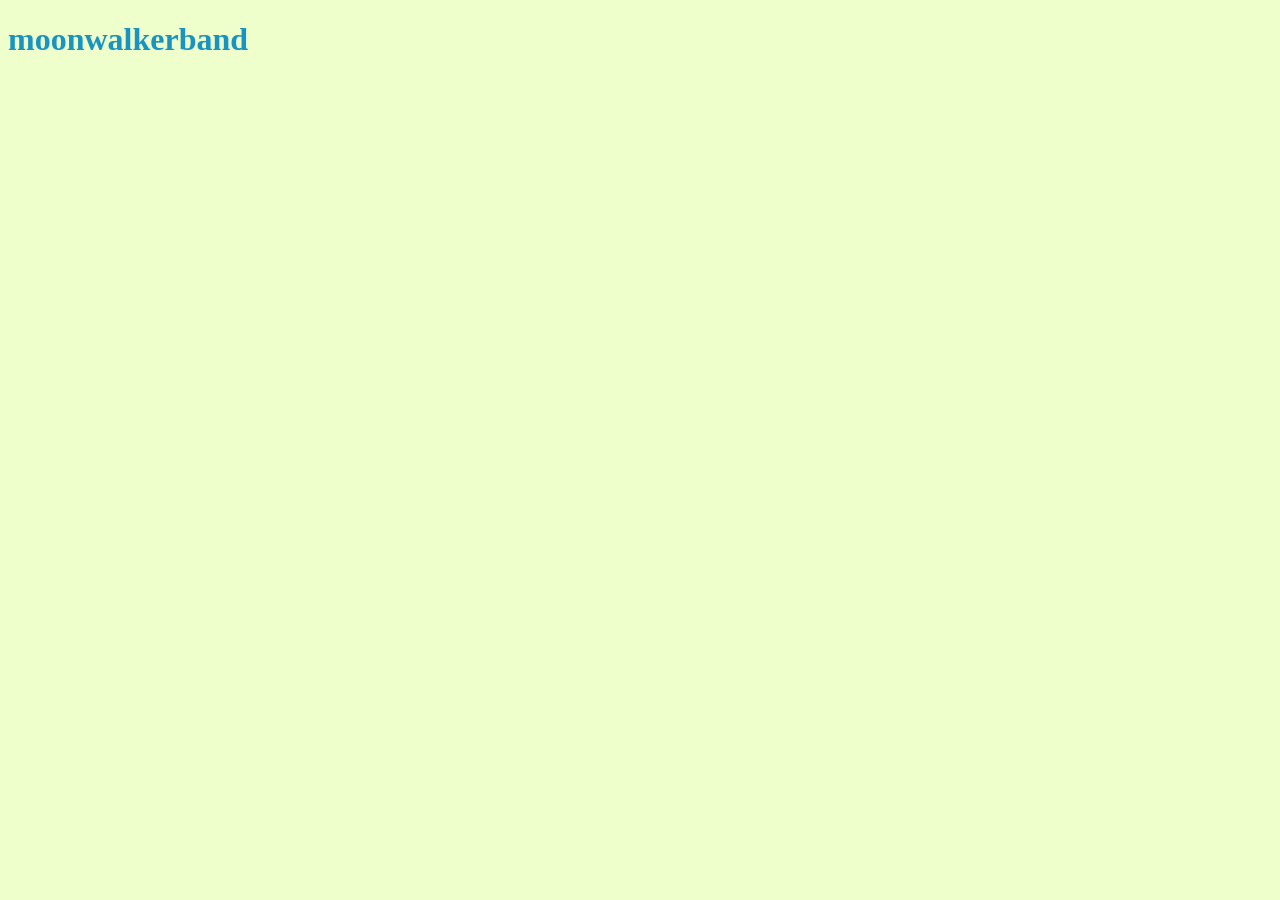
==== paginaMWB.html @ 7a56bbf2 "eerste website" ====
<!DOCTYPE html>
<html lang="en">
<head>
    <meta charset="UTF-8">
    <meta name="viewport" content="width=device-width, initial-scale=1.0">
    <title>Document</title>
</head>
<body>
    <link rel="stylesheet" href="style.css">
    <h1 class="title">moonwalkerband</h1>
</body>
</html>
---- style.css ----
body {

    background-color: #EEFFCC;

    .title {
        color: rgb(25, 147, 192)
    }
    a:hover {
    color: rgb(137, 7, 146);
    .table {

    }

}
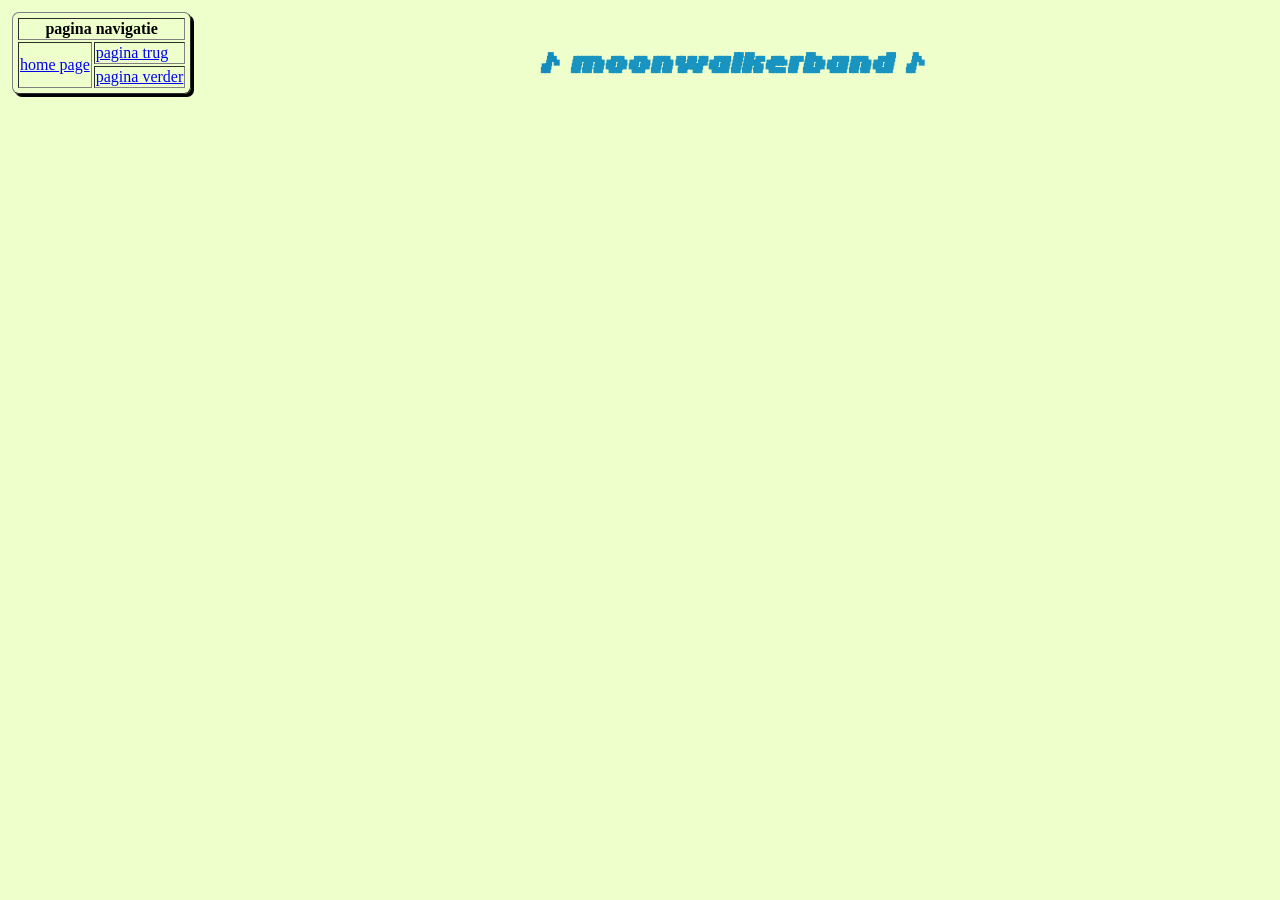
==== commit db66bc91: "remediering" ====
--- a/paginaMWB.html
+++ b/paginaMWB.html
@@ -5,8 +5,26 @@
     <meta name="viewport" content="width=device-width, initial-scale=1.0">
     <title>Document</title>
 </head>
+<link rel="stylesheet" href="style.css">
 <body>
-    <link rel="stylesheet" href="style.css">
+      <table class="table" border="1" align="left">
+    
+    <tr>
+      <th colspan="3">pagina navigatie</th>
+    </tr>
+    <tr>
+      <td rowspan="2"> <a href="index.html">home page</a></td>
+      <td><a href="paginaNAETH.html"> pagina trug</a></td>
+      </tr>
+      <tr>
+      <td><a href="Cavetown.html">pagina verder </a></td>
+    </tr>
+     </table>
+     <br>
+     <center>
     <h1 class="title">moonwalkerband</h1>
+    </center>
+    
+    
 </body>
 </html>
--- a/style.css
+++ b/style.css
@@ -1,14 +1,67 @@
+
+ @font-face {
+     font-family: 'Tiny5Duo.ttf';
+     src: url('fonts/Tiny5Duo.ttf');
+ }
+
 body {
+
 
     background-color: #EEFFCC;
 
+    .title:before {
+        content: "♪ ";
+    }
+     .title::after {
+        content: " ♪ ";
+    }
+    
+
     .title {
-        color: rgb(25, 147, 192)
+        color: rgb(25, 147, 192);
+        font-family: 'Tiny5Duo.ttf';
+        font-weight: 800;
+        text-align: center;
+        font-style: italic;
+        font-size: 30px;
     }
-    a:hover {
+    .title::first-letter {
+        color: rgb(20, 140, 189);;
+        text-transform: capitalize;
+    }
+
+    .links {
+        color:darkred;
+        transition: 0.5s;
+        background-color: rgba(28, 27, 27, 0.274);
+        padding: 10px;
+        border: 4px;
+        border-radius: 8px;
+    }
+    
+
+    .links:hover {
     color: rgb(137, 7, 146);
-    .table {
+    padding:12px ;
+
+    }
+    
+    .links:visited {
+        color:rgb(43, 73, 226);
 
     }
 
+    .apolloimg img {
+        border-radius: 8px;
+        width: 230px;
+        height: 200px;
+    }
+
+    .table {
+        padding: 3px;
+        margin: 4px;
+        border-radius: 7px;
+        box-shadow: 3px 3px;
+        }
+
 }
